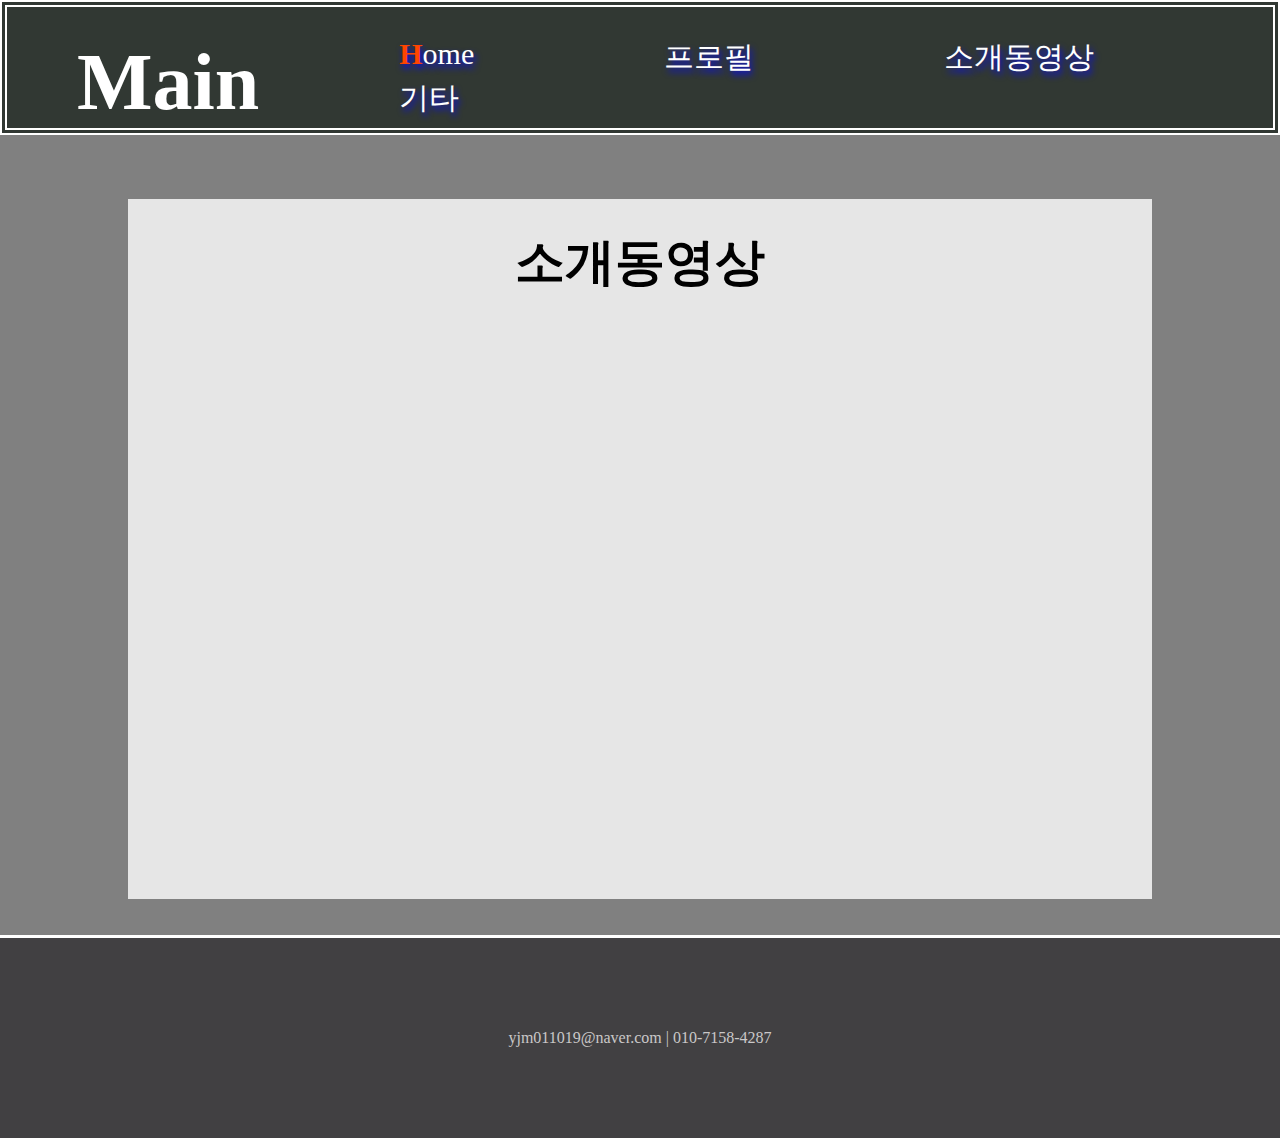
==== menu1.html @ 20d2bb45 "Add files via upload" ====
<!DOCTYPE html>
<html lang="en">

<head>
    <meta charset="UTF-8">
    <meta http-equiv="X-UA-Compatible" content="IE=edge">
    <meta name="viewport" content="width=device-width, initial-scale=1.0">
    <meta name="keywords" content="html5, css3, Javascript">
    <meta name="description" content="웹프로그래밍 실무과제입니다.">
    <meta name="author" content="Jeongmok Yun, 윤정목">
    <title>웹프 중간과제 | 윤정목</title>
    <link rel="stylesheet" href="style2.css">
    <link href="https://fonts.googleapis.com/css2?family=Yeon+Sung&display=swap" rel="stylesheet">
</head>

<body>
    <header>
        <div>
            <div class="A2">
                <a href="index.html" class=" home">
                    <h1>Main</h1>
                </a>
            </div>
            <nav>
                <ul>
                    <li><a class="C2" href="index.html"><span>H</span>ome</a></li>
                    <li><a class="C2" href="menu.html">프로필</a></li>
                    <li><a class="C2" href="menu1.html">소개동영상</a></li>
                    <li><a class="C2" href="menu2.html">기타</a></li>
                    <li><i onclick="icon()" class="far fa-lightbulb"></i></li>
                </ul>
            </nav>
        </div>
    </header>

    <main class="D1">
        <section class="E1">
            <h2>소개동영상</h2>
            <div id=box>
                <video src=""></video>
            </div>
        </section>
        <section>
        </section>
    </main>

    <footer>
        yjm011019@naver.com | 010-7158-4287
    </footer>

</body>

</html>
---- style2.css ----
* {
    margin: 0;
}
body { 
    background: gray;
    display: flex;
    flex-direction: column;
    height: 100%;
}

ul {
    margin: 0;
    padding: 0;
}

header {
    background-color: rgb(49, 56, 51);
    color: white;
    padding-top: 30px;
    height: auto;
    border: white 7px;
    border-style: double ;
    font-family: a꼴통로봇;
    width: auto;
    
}

header .C2 {
    color: white;
    text-decoration: none;
    font-size: 30px;
    text-shadow: rgb(7, 11, 243) 2px 4px 6px;
}

header li {
    font-family: a꼴통로봇, serif;
    display: inline;
    padding: 0 50px;
    margin-left: 90px;
    float: left;
}

.A2 {

    float: left;
    padding: -10px;
}

.A2 h1{
    margin: 0;
    color: white;
    padding-left: 70px;
    text-decoration: none;
    font-size: 80px;
}

span {
    color: orangered;
    font-weight: bold;
}

span:hover {
    color:blueviolet;
    font-size: 25px;
    text-shadow: blue 3px 3px;
}

header a:hover {
    color: gray;
    font-weight: bold;
    font-family: a꼴통로봇, serif;
    
}

header h1:hover {
    color: black;
    text-shadow: darkslateblue 3px 3px;
}
header i {
    font-size: 40px;
}
header i:hover{
    color: yellow;
    transform: scale(1.2);
}
.A3 div{
    width: auto;
    background-color: rgb(99, 99, 99);
    border: white double 7px;
    border-radius: 5px 5px 20px 20px;
    height: 30px;
}
.A5 div{
    width: auto;
    background-color: rgb(99,99,99);
    border: white double 7px;
    border-radius: 20px 20px 20px 20px;
    height: 30px;
}
.A7 {
    height: 500px;
    display: flex;
}
.D1 {
    min-height: calc(100vh - 100px);
}

.A1 {
    background-color: rgb(255, 255, 255);
    width: 60%;
    margin: 10px 10px 10px 20%;
    padding: 30px;
    font-size: none;
    font-family: a공간L, serif;
    box-sizing: border-box;
    height: 400px;
}
table {
    width: 400px;
    height: 10px;   
    text-align: center;
    border: black solid 1px;
    border-collapse: collapse;
    float: right;
   
}
caption {
    color: rgb(0, 0, 0);
    font-weight: bolder;
    font-family: a니캉내캉, serif;
}
th, td {
    border: black solid 1px;
    padding: 3px;
    font-family: a니캉내캉, serif;
}

aside {
    width: 30%;
    background:rgb(121, 116, 116);
    background: linear-gradient(to right bottom, rgb(121, 116, 116), black);
    margin: 0 10 0 10px;
    padding: 30px;
    box-sizing: border-box;
    border: solid white 1px;
    color: rgb(255, 255, 255);
    font-family: a꼴통로봇, serif;
}
aside li {
    list-style: circle;
    list-style-position: inside;
}
.A1 h2{
    text-align: center;
    font-size: 40px;
}
.A1 b {
    margin-left: 45%;
    font-size: 20px;
}

.A1 li {
    margin-left: 25%;
    text-indent: 50px;
    font-size: 20px;
    font-weight: none;
}
.A1 p {
    font-size: 20px;
    text-align: right;
}
section p {
    font-weight: bolder;
    text-indent: 40px;
}
aside {
    float: right;
}
aside a{
    color: gray;
    text-decoration: none;
    font-size: 20px;
}
aside a:hover{
    text-decoration: rgb(226, 223, 43) underline;
    color: rgb(226, 223, 43);
}
aside input {
    margin-top: 10px;
    background: gray;
    border-radius:7px;
}
aside input:hover {
    background-color: lightgray;
    color: white;
}
aside input:active {
    background-color: rgb(59, 56, 75);
    transform: scale(0.85);
}

.A4 {
    opacity: 0.8;
}
#sec {
    box-shadow: 4px 4px 10px 3px black;
}

#sec p { 
font-weight: lighter;
}
#sec strong {
    text-decoration:underline;
    font-weight: bold;
}

.home{
    text-decoration: none;
}

footer { 
    margin-top: auto;
    height: 200px;
    line-height: 200px;
    background-color: rgb(65, 64, 66);
    width: 100%;
    border-top: rgb(255, 255, 255) solid 3px;
    text-align: center;
    color: rgb(202, 200, 200);
}

.D2 {
    background-color: rgba(255, 255, 255, 0.404);
    width: 20%;
    margin: 5% 10px 10px 10%;
    padding: 30px;
    font-size: larger;
    font-family: a공간L, serif;
    box-sizing: border-box;
    height: 1000px;
}

.D3 {
    text-indent: 15px;
}

.D4 {
    display: flex;
}
.E1 {
    background: rgba(255, 255, 255, 0.8);
    width: 80%;
    margin: 5% 5% 0 10%;
    padding: 30px;
    font-size: none;
    font-family: a공간L, serif;
    box-sizing: border-box;
    height: 700px;
}

.E1 h2 {
    text-align: center;
    font-size: 50px;
}
.F1 {
    background-color: rgba(255, 255, 255, 0.7);
    width: 70%;
    margin: 10px 10px 10px 10%;
    padding: 40px;
    font-size: 20px;
    font-family: a공간L, serif;
    box-sizing: border-box;
    height: auto;
    text-align: center;
}

.AA{
    background-color: rgba(255, 255, 255, 0.7);
    width: 80%;
    margin: 10px 10px 10px 10%;
    padding: 50px 50px 50px 50px;
    font-size: 40px;
    font-family: a공간L, serif;
    box-sizing: border-box;
    height: 700px;
    text-align: center;
}

.BB{
    background-color: rgba(255, 255, 255, 0.7);
    width: 80%;
    margin: 10px 10px 10px 10%;
    padding: 50px;
}

.BB form {
    margin-left: 30%;
    width: 40%;
    
}
.A9 {
    background-color: rgba(255, 255, 255, 0.80);
    width: 80%;
    margin-left: 10%;
    margin-top: 70px;
    margin-bottom: 70px;
    padding: 200px 200px 200px 200px;
    line-height: auto;
    font-size: 25px;
    font-family: a공간L, serif;
    box-sizing: border-box;
    height: auto;
    text-align: center;
}


.A9 ol{
    list-style: none;
    margin-left: -30px;
}

@media (max-width: 768px) {
    header,
    header nav,
    header ul,
    .F1,
    main aside,
    .A1,
    .A9,
    .D2
    {
        float: none;
        text-align: center;
        width: 100%;
    }
    
   header nav {
       float: right;
   }
    main aside {
        padding-top: 80px;
    }
    .A1 b{
        margin-left: 0;
        padding: 0;
    }
    .A1 li
    {
        margin-left: 0;
    }
    .E1 {
        width: 100%;
        margin-left: 0;
    }
    .A1 {
        margin: auto;
        margin-bottom: 10px;
        height: 500px;
    }
    .A9 {
        margin: auto;
        margin-top: 10px;
        padding: 0;
        height: auto;
        font-size: 15px;
    }
    .A2 h1 {
        font-size: 40px;
    }
    .AA {
        height: auto;
        font-size: 25px;
    }

}
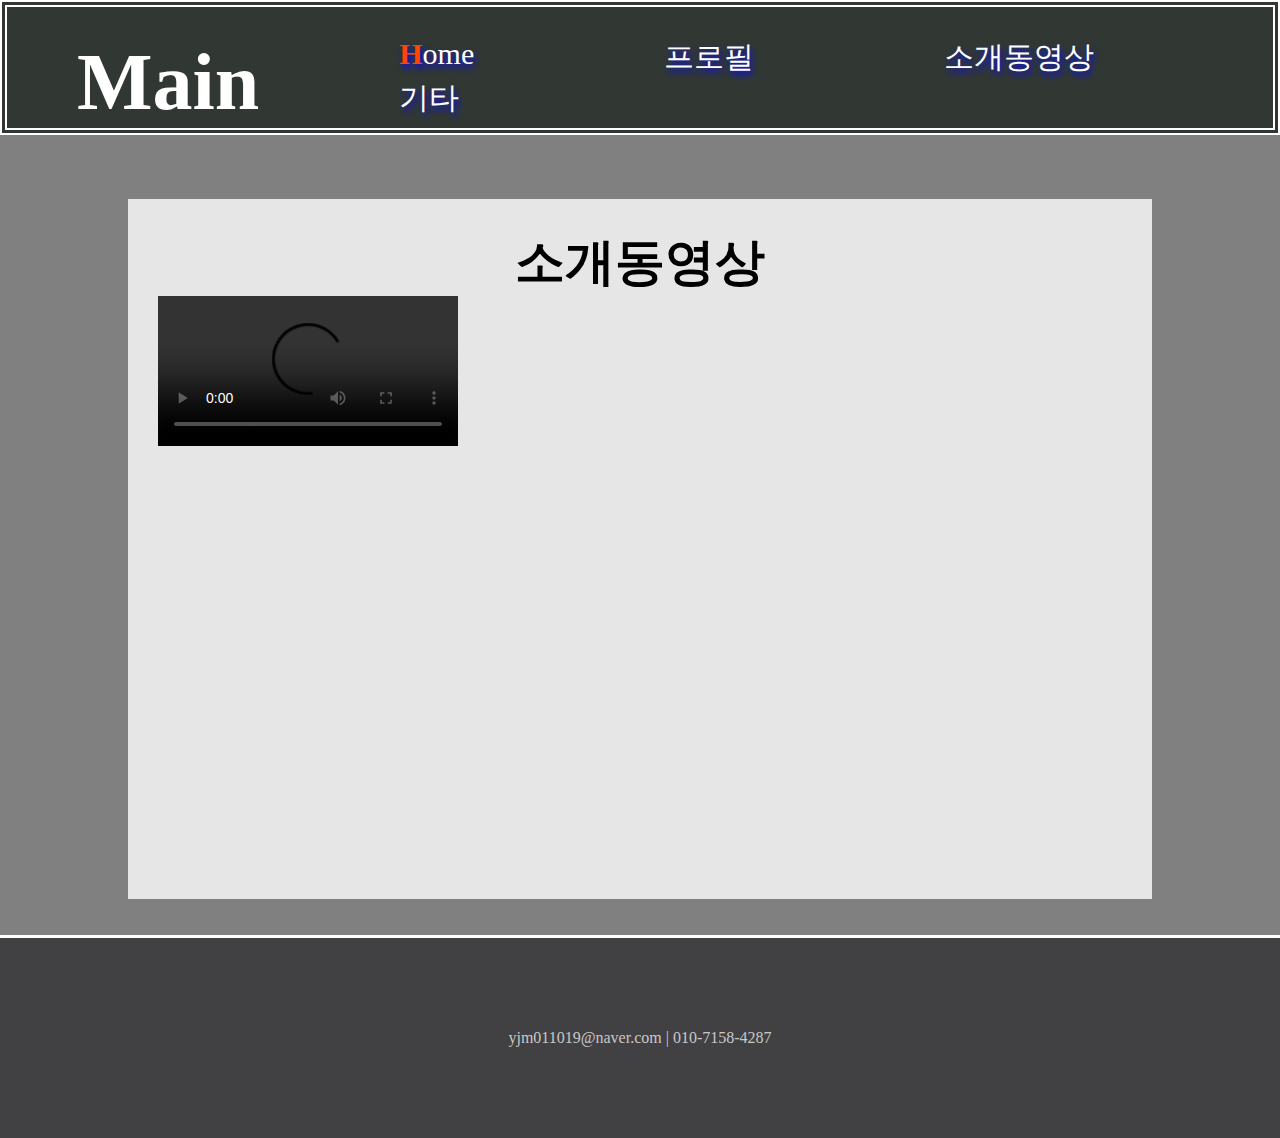
==== commit 1c2989ab: "Add files via upload" ====
--- a/menu1.html
+++ b/menu1.html
@@ -36,8 +36,8 @@
     <main class="D1">
         <section class="E1">
             <h2>소개동영상</h2>
-            <div id=box>
-                <video src=""></video>
+            <div>
+                <video src="bandicam 2021-04-25 20-42-25-327.mp4" controls></video>
             </div>
         </section>
         <section>
